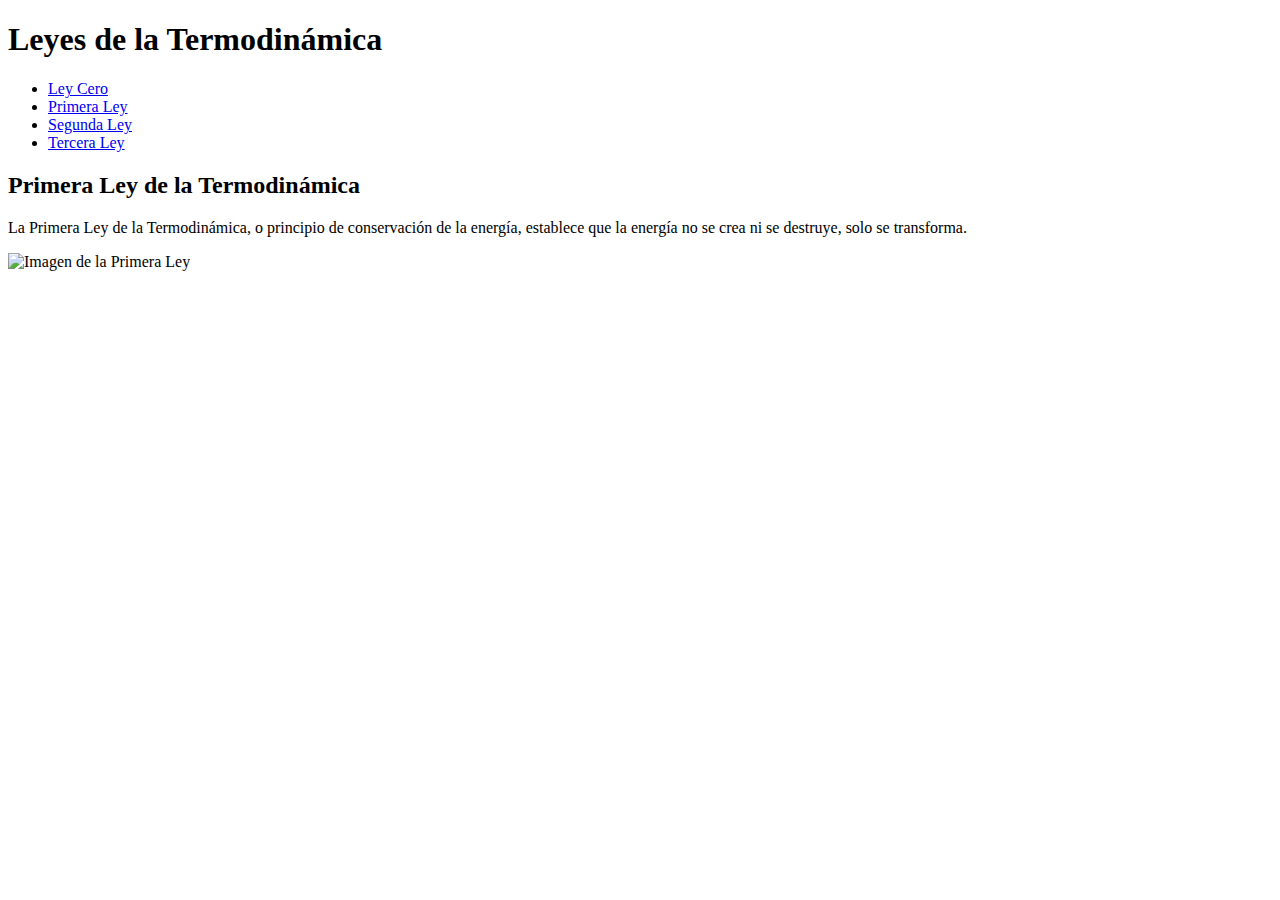
==== leyI.html @ eafec4b3 "Create leyI.html" ====
<!DOCTYPE html>
<html lang="es">
<head>
    <meta charset="UTF-8">
    <meta name="viewport" content="width=device-width, initial-scale=1.0">
    <title>Primera Ley de la Termodinámica</title>
    <link rel="stylesheet" href="styles.css">
</head>
<body>
    <header>
        <h1>Leyes de la Termodinámica</h1>
    </header>
    <div class="container">
        <nav>
            <ul>
                <li><a href="ley0.html">Ley Cero</a></li>
                <li><a href="ley1.html">Primera Ley</a></li>
                <li><a href="ley2.html">Segunda Ley</a></li>
                <li><a href="ley3.html">Tercera Ley</a></li>
            </ul>
        </nav>
        <main>
            <h2>Primera Ley de la Termodinámica</h2>
            <p>La Primera Ley de la Termodinámica, o principio de conservación de la energía, establece que la energía no se crea ni se destruye, solo se transforma.</p>
            <img src="ley1.jpg" alt="Imagen de la Primera Ley" class="ley-img">
        </main>
    </div>
</body>
</html>
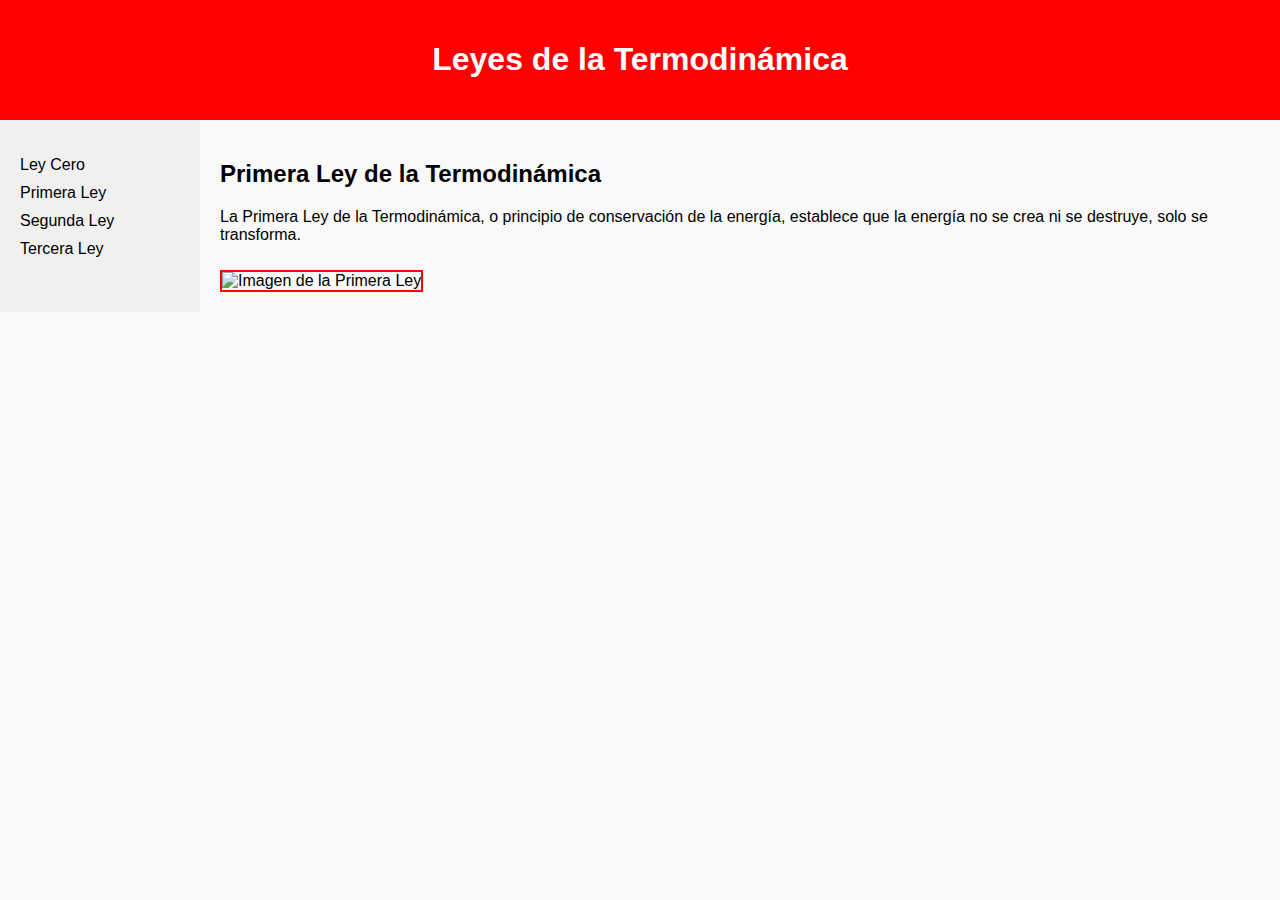
==== commit aba5cab9: "Update leyI.html" ====
--- a/leyI.html
+++ b/leyI.html
@@ -13,10 +13,10 @@
     <div class="container">
         <nav>
             <ul>
-                <li><a href="ley0.html">Ley Cero</a></li>
-                <li><a href="ley1.html">Primera Ley</a></li>
-                <li><a href="ley2.html">Segunda Ley</a></li>
-                <li><a href="ley3.html">Tercera Ley</a></li>
+                 <li><a href="leyo.html">Ley Cero</a></li>
+                <li><a href="leyI.html">Primera Ley</a></li>
+                <li><a href="leyII.html">Segunda Ley</a></li>
+                <li><a href="leyIII.html">Tercera Ley</a></li>
             </ul>
         </nav>
         <main>
--- a/styles.css
+++ b/styles.css
@@ -0,0 +1,72 @@
+/* Estilos generales */
+body {
+    font-family: Arial, sans-serif;
+    margin: 0;
+    padding: 0;
+    background-color: #f9f9f9;
+}
+
+/* Encabezado */
+header {
+    background-color: red;
+    color: white;
+    padding: 20px;
+    text-align: center;
+}
+
+/* Contenedor principal */
+.container {
+    display: flex;
+}
+
+/* Barra de navegación */
+nav {
+    width: 200px;
+    background-color: #f0f0f0;
+    padding: 20px;
+    box-sizing: border-box;
+}
+
+nav ul {
+    list-style: none;
+    padding: 0;
+}
+
+nav ul li {
+    margin-bottom: 10px;
+}
+
+nav ul li a {
+    text-decoration: none;
+    color: black;
+}
+
+nav ul li a:hover {
+    color: red;
+}
+
+/* Área principal del contenido */
+main {
+    flex: 1;
+    padding: 20px;
+    box-sizing: border-box;
+}
+
+/* Estilos para cada sección de ley en la página principal */
+.ley {
+    border: 2px solid red;
+    padding: 15px;
+    margin-bottom: 20px;
+    background-color: white;
+}
+
+.ley h3 {
+    margin-top: 0;
+}
+
+.ley-img {
+    width: 100%;
+    max-width: 400px;
+    border: 2px solid red;
+    margin-top: 10px;
+}
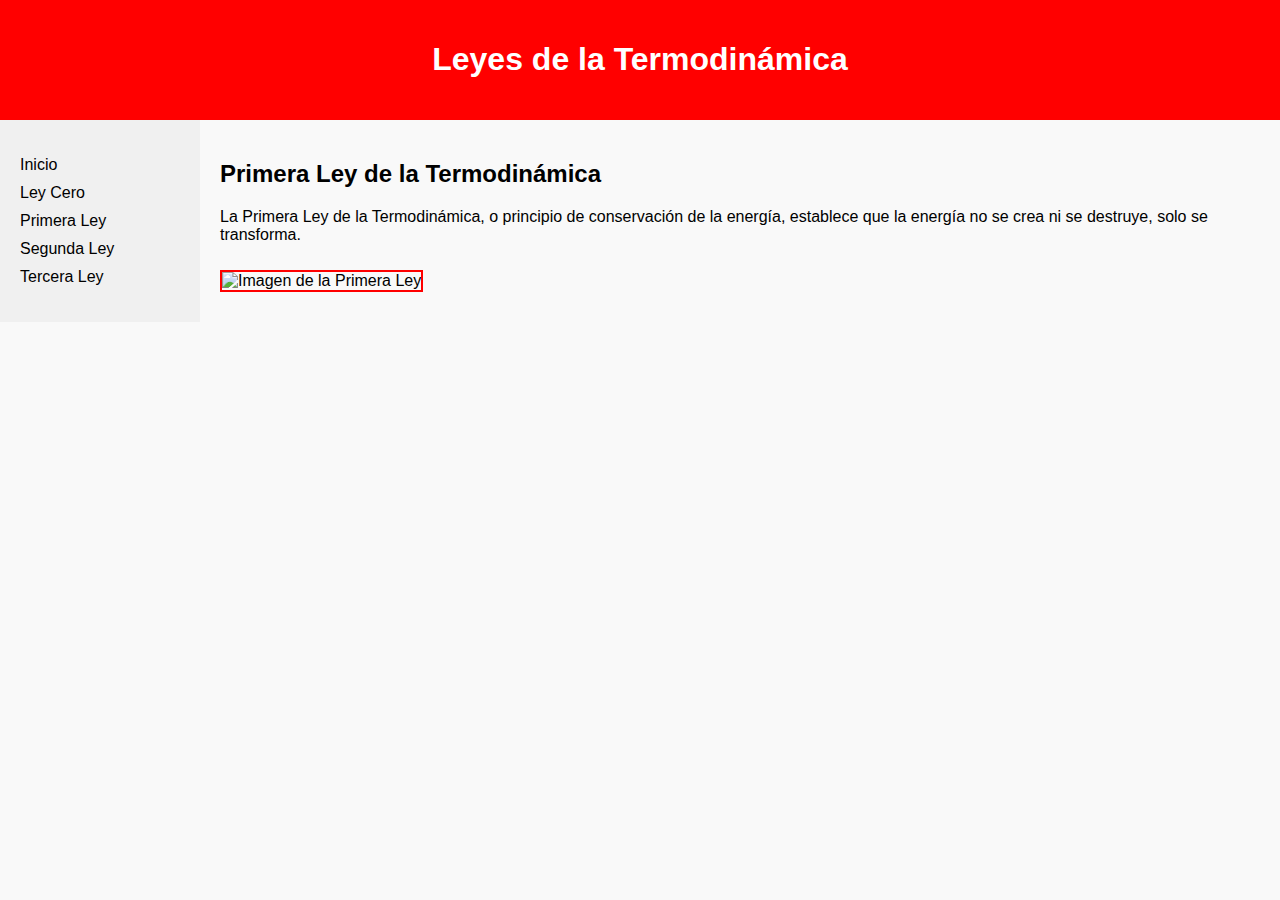
==== commit ddc01645: "Update leyI.html" ====
--- a/leyI.html
+++ b/leyI.html
@@ -13,7 +13,8 @@
     <div class="container">
         <nav>
             <ul>
-                 <li><a href="leyo.html">Ley Cero</a></li>
+                   <li><a href="index.html">Inicio</a></li>
+                <li><a href="leyo.html">Ley Cero</a></li>
                 <li><a href="leyI.html">Primera Ley</a></li>
                 <li><a href="leyII.html">Segunda Ley</a></li>
                 <li><a href="leyIII.html">Tercera Ley</a></li>
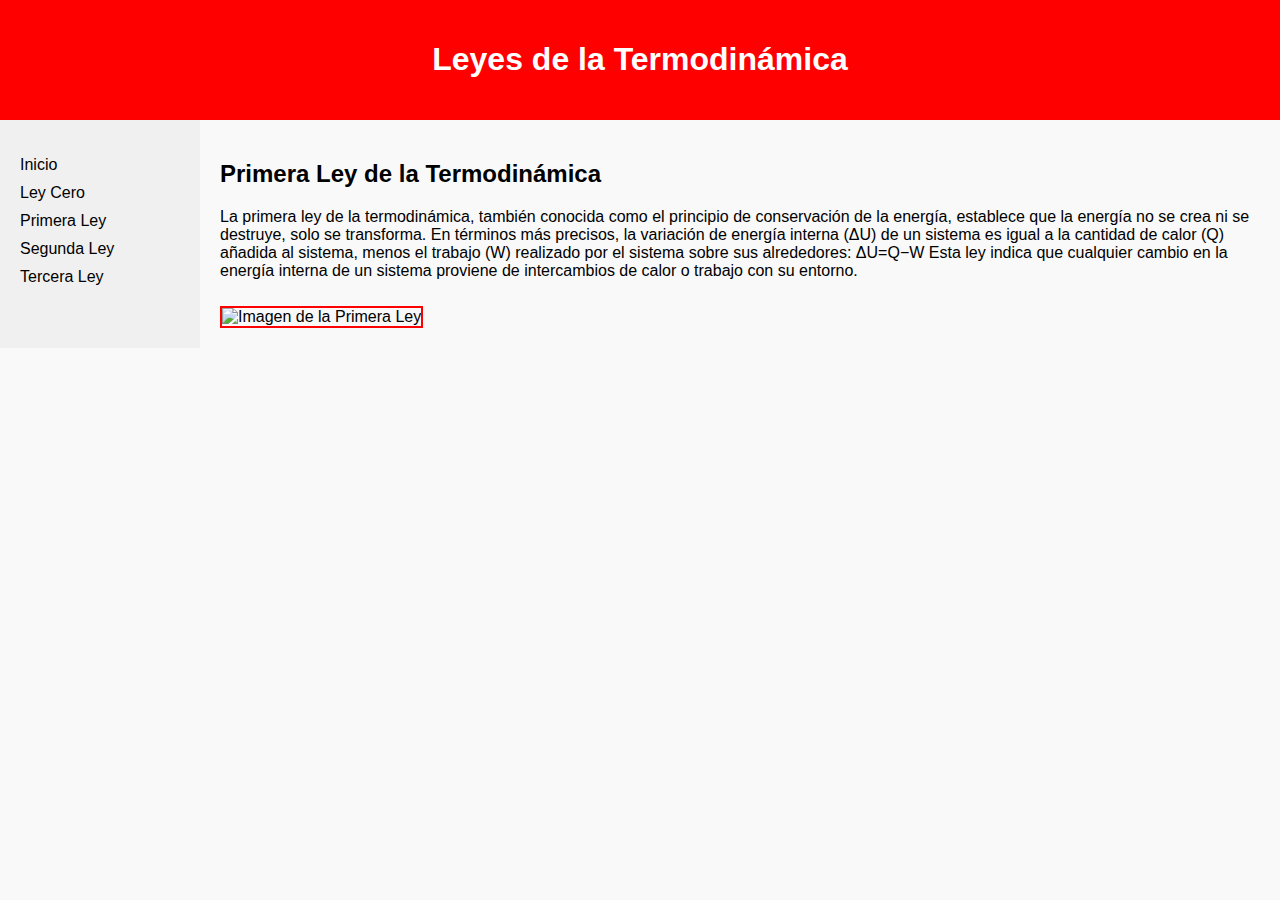
==== commit d7dcdd31: "Update leyI.html" ====
--- a/leyI.html
+++ b/leyI.html
@@ -22,8 +22,14 @@
         </nav>
         <main>
             <h2>Primera Ley de la Termodinámica</h2>
-            <p>La Primera Ley de la Termodinámica, o principio de conservación de la energía, establece que la energía no se crea ni se destruye, solo se transforma.</p>
-            <img src="ley1.jpg" alt="Imagen de la Primera Ley" class="ley-img">
+            <p>La primera ley de la termodinámica, también conocida como el principio de conservación de la energía, establece que la energía no se crea ni se destruye, solo se transforma. En términos más precisos, la variación de energía interna (ΔU) de un sistema es igual a la cantidad de calor (Q) añadida al sistema, menos el trabajo (W) realizado por el sistema sobre sus alrededores:
+
+                ΔU=Q−W
+
+                Esta ley indica que cualquier cambio en la energía interna de un sistema proviene de intercambios de calor o trabajo con su entorno.
+            
+            </p>
+            <img src="https://concepto.de/wp-content/uploads/2019/04/primera-ley-de-la-termodinamica-e1554475157120.jpg" alt="Imagen de la Primera Ley" class="ley-img">
         </main>
     </div>
 </body>
